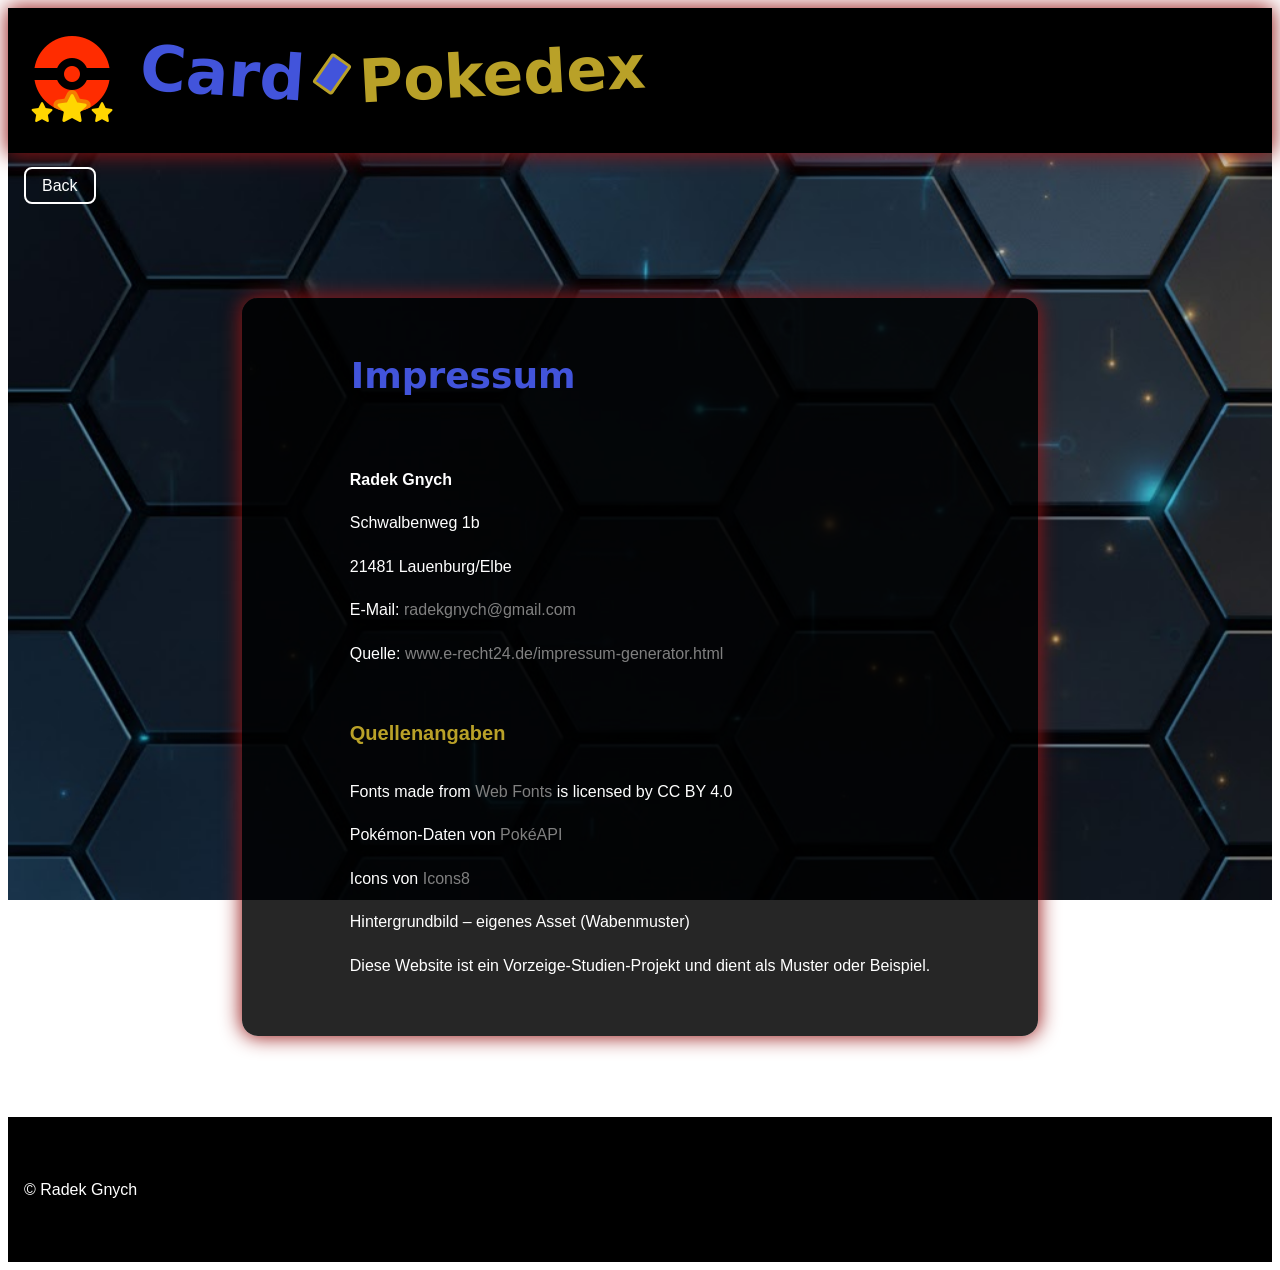
==== impressum.html @ dbd1a823 "Add Impressun and Readme" ====
<!DOCTYPE html>
<html lang="de">
<head>
    <meta charset="UTF-8">
    <meta name="viewport" content="width=device-width, initial-scale=1.0">
    <meta name="author" content="Radek Gnych">
    <meta name="keywords" content="HTML, CSS, JavaScript">
    <title>Impressum – Card-Pokedex</title>
    <link rel="icon" type="image/png" href="img/Favicon/Favicon-3-48.png">
    <link rel="shortcut icon" href="img/Favicon/Favicon-3-48.png" type="image/x-icon">
    <link rel="stylesheet" href="style/fonts.css">
    <link rel="stylesheet" href="style/styles.css">
    <link rel="stylesheet" href="style/impressum.css">
</head>
<body>
    <header class="page-header">
        <nav class="page-nav">
            <div class="logo-and-title">
                <img class="img-logo" src="img/icons8-insignia-3-color/icons8-insignia-3-96.png" alt="Nav-Logo">
                <div class="headline-content">
                    <h1 class="headline-title">
                        <span class="part-1">Card</span>
                        <span class="divider"></span>
                        <span class="part-2">Pokedex</span>
                    </h1>
                </div>
            </div>
            <a href="./index.html" class="back-link">Back</a>
        </nav>
    </header>

    <main class="page-main">
        <div class="main-content">
            <div class="impressum-container">
                <table class="table_impressum">
                    <tr>
                        <th>
                            <h1 class="h1_impressum">Impressum</h1>
                        </th>
                    </tr>
                    <tr>
                        <td><strong>Radek Gnych</strong></td>
                    </tr>
                    <tr>
                        <td>Schwalbenweg 1b</td>
                    </tr>
                    <tr>
                        <td>21481 Lauenburg/Elbe</td>
                    </tr>
                    <tr>
                        <td>
                            E-Mail:
                            <a class="source" href="mailto:radekgnych@gmail.com" id="mail">radekgnych@gmail.com</a>
                        </td>
                    </tr>
                    <tr>
                        <td>
                            Quelle:
                            <a class="source" href="https://www.e-recht24.de/impressum-generator.html">
                                www.e-recht24.de/impressum-generator.html
                            </a>
                        </td>
                    </tr>

                    <tr>
                        <td>
                            <h3>Quellenangaben</h3>
                        </td>
                    </tr>
                    <tr>
                        <td>
                            Fonts made from
                            <a class="source" href="http://www.onlinewebfonts.com">Web Fonts</a>
                            is licensed by CC BY 4.0
                        </td>
                    </tr>
                    <tr>
                        <td>
                            Pokémon-Daten von
                            <a class="source" href="https://pokeapi.co/">PokéAPI</a>
                        </td>
                    </tr>
                    <tr>
                        <td>
                            Icons von
                            <a class="source" href="https://icons8.com/">Icons8</a>
                        </td>
                    </tr>
                    <tr>
                        <td>Hintergrundbild – eigenes Asset (Wabenmuster)</td>
                    </tr>
                    <tr>
                        <td>Diese Website ist ein Vorzeige-Studien-Projekt und dient als Muster oder Beispiel.</td>
                    </tr>
                </table>
            </div>
        </div>
    </main>

    <footer class="page-footer">
        <div class="footer-content">
            <span class="footer-index"> &copy; Radek Gnych </span>
        </div>
    </footer>
</body>
</html>
---- style/fonts.css ----
h1 {

    display: flex;
    font-family: "Boldonse", system-ui;
    font-weight: bold;
    align-items: center;
    text-transform: none;
    margin-top: 6px;

}

.part-1 {

    color: var(--headline-color1);
    font-size: 63px;
    font-weight: bolder;
    transform: rotate(4deg);
}

.part-2 {

    color: var(--headline-color2);
    font-weight: bolder;
    transform: rotate(-3deg);
    font-size: 60px;
}

.divider {

    width: 18px;
    height: 30px;
    background-color: var(--headline-color1);
    margin: 0 15px;
    transform: rotate(35deg);
    border: 3px solid;
    color: var(--headline-color2);
    border-radius: 3px;
    display: inline-block;
    box-shadow: 2px 2px 5px rgba(0, 0, 0, 0.2);
}

@media(max-width:999px) {

    .part-1 {

        font-size: 45px;
    }

    .part-2 {

        font-size: 40px;
    }

    .divider {

        width: 10px;
        height: 20px;
    }

}

@media(max-width:767px) {

    .part-1 {

        font-size: 40px;
    }

    .part-2 {


        font-size: 38px;
    }

    .divider {

        width: 10px;
        height: 20px;
    }
}
---- style/styles.css ----
@font-face {

    font-family: "Ubuntu", sans-serif;
    src: url(./fonts/Ubuntu/Ubuntu-Regular.ttf);
    src: url(./fonts/Ubuntu/Ubuntu-Bold.ttf);
    src: url(./fonts/Ubuntu/Ubuntu-BoldItalic.ttf);
    src: url(./fonts/Ubuntu/Ubuntu-Italic.ttf);
    src: url(./fonts/Ubuntu/Ubuntu-Light.ttf);
    src: url(./fonts/Ubuntu/Ubuntu-LightItalic.ttf);
    src: url(./fonts/Ubuntu/Ubuntu-Medium.ttf);
    src: url(./fonts/Ubuntu/Ubuntu-MediumItalic.ttf);

}

@font-face {

    font-family: "Boldonse", system-ui;
    src: url(./fonts/Boldonse/Boldonse-Regular.ttf);
}

:root {

    --headline-color1: rgb(66, 84, 219);
    --headline-color2: rgb(185, 161, 40);
    --logo-color-red: rgba(255, 44, 0);
    --color-white: rgba(255, 255, 255);
    --color-black: rgba(0, 0, 0);

}

html {

    scroll-behavior: smooth;
    margin: 0;
    box-sizing: border-box;
    font-family: "Ubuntu", sans-serif;
    flex: 1;
}

.page-header {

    position: relative;
    width: 100%;
    display: flex;
    justify-content: center;
    height: 145px;
    background-color: var(--color-black);
    box-shadow: 0px 0px 20px 1px rgb(151, 21, 21);
    box-sizing: border-box;
    z-index: 3;
}

.page-nav {

    max-width: 1440px;
    width: 100%;
    box-sizing: border-box;
    margin-left: 16px;
    margin-right: 16px;

}

.logo-and-title {

    display: flex;
    align-items: center;
    gap: 20px;

}

.headline-content {

    width: 100%;
    height: 145px;
    display: flex;
    align-items: center;
    justify-content: space-between;

}

.img-logo {

    width: 96px;
    height: 96px;
    margin-bottom: 10px;
}

form {

    padding-top: 30px;
}

.foundlist-Button {
    font-size: 30px;
    cursor: pointer;
     background-color: #FF3D00;
}



input {
    box-sizing: border-box;
    height: 30px;
    width: 200px;
    font-family: "Ubuntu", sans-serif;
    font-size: 16px;
    margin-right: 16px;
    flex: 1;
}

.search-button {

    width: 80px;
    height: 40px;
    margin-top: 64px;
    margin-bottom: 0px;
    white-space: nowrap;
    border-radius: 16px;
    border-width: 5px;
    font-size: 16px;
    font-family: "Ubuntu", sans-serif;

}

.speech-bubble {
    display: none;
    position: absolute;
    top: 0;
    right: 0;
    background: #ffffff;
    color: #212529;
    border: 2px solid #0d6efd;
    border-radius: 10px;
    padding: 12px 16px;
    font-size: 16px;
    width: 320px;
    opacity: 0;
    transform: translateY(-20px);
    transition: transform 0.1s ease-in-out;
    z-index: 100;
}

.speech-bubble.show {
    display: block;
    opacity: 1;
    transform: translateY(0);
    animation: errormove 1s 1 forwards
}

@keyframes errormove {

    from {
        top: -50px;
    }

    to {
        top: 120px;
    }

}

.page-body {

    margin: 0;
    font-family: "Ubuntu", sans-serif;
    flex: 1;

}

.modal-open {
    overflow: hidden;
    padding-right: 15px;
}

.page-main {

    width: 100%;
    flex: 1;
    min-height: 100vh;
    background-size: cover;
    background-image: url("/img/honyComb2.png");
    object-fit: cover;
    background-attachment: fixed;
    display: flex;
    align-items: center;
    justify-content: center;
    padding-top: 64px;

}

.main-content {

    width: 100%;
    max-width: 1440px;
}

.all-thumbnails {

    max-width: 100%;
    display: flex;
    flex-wrap: wrap;
    justify-content: center;
    align-items: center;
    gap: 32px;
    margin: 0;
    box-sizing: border-box;
    margin-left: 16px;
    margin-right: 16px;

}

.singel-thumbnail {

    width: 180px;
    height: 180px;
    display: flex;
    flex-direction: column;
    object-fit: cover;
    border-radius: 16px;
    border-style: solid;
    border-color: var(--color-white);
    box-shadow: 5px 5px 8px 0px var(--link_and_img-color);
    cursor: pointer;

}

.singel-thumbnail:hover {

    transform: scale(1.1);
    box-shadow: 0px 0px 20px 1px rgba(151, 21, 21);

}

.thumbnail-name-container {

    display: flex;
    justify-content: center;
    margin-left: 4px;
    flex: 1;
    box-sizing: border-box;

}

.thumbnail-typeNames-img {

    display: flex;
    align-items: center;
    justify-content: space-between;
    margin-bottom: 16px;
}

.thumbnail-name {

    margin-top: 24px;
    font-family: "Ubuntu", sans-serif;
    margin-bottom: 30px;

}

.pkName {

    font-family: "Ubuntu", sans-serif;
    font-size: 22px;
    font-weight: bold;
    color: var(--color-black);

}

.pk-types {

    display: flex;
    flex-direction: column;
    align-items: flex-start;
    justify-content: flex-start;
    box-sizing: border-box;
    flex: 1;


}

.thumbnail-images {

    width: 64px;
    height: 64px;
    margin-right: 8px;
}

.thumbnail-images:hover {

    transform: scale(1.3);
    transform: rotate(360deg);
    transition: 0.7s;

}

.pkType-name1 {

    width: 80px;
    background-color: rgba(255, 255, 255, 0.3);
    border-radius: 25px;
    padding: 2px 6px 2px 6px;
    margin-bottom: 8px;
    color: var(--color-black);
    font-family: "Ubuntu", sans-serif;
    font-size: 16px;
    font-weight: 400;
}

.pkType-name2 {
    width: 80px;
    background-color: rgba(255, 255, 255, 0.3);
    border-radius: 25px;
    padding: 2px 6px 2px 6px;
    margin-bottom: 8px;
    color: var(--color-black);
    font-family: "Ubuntu", sans-serif;
    font-size: 16px;
    font-weight: 400;
}

.unset-pkTypeName2Style-bg {

    background-color: unset !important;

}

.load-more-container {

    display: flex;
    justify-content: center;
    align-items: center;

}

.load-more-button {
    width: 200px;
    height: 40px;
    margin-top: 64px;
    margin-bottom: 64px;
    white-space: nowrap;
    border-radius: 16px;
    border-width: 5px;
    cursor: pointer;

}

.page-footer {

    width: 100%;
    display: flex;
    justify-content: center;
    height: 145px;
    background-color: var(--color-black);
    box-shadow: 0px 5px -20px 5px rgb(151, 21, 21);
}

.footer-content {

    max-width: 1440px;
    width: 100%;
    display: flex;
    justify-content: space-between;
    align-items: center;
    margin: 16px;
    box-sizing: border-box;

}

.footer-index {

    font-family: "Ubuntu", sans-serif;
    font-size: 16px;
    color: var(--color-white);
}

.impressum-link {
    color: var(--color-white);
    text-decoration: none;
    cursor: pointer;
    font-family: "Ubuntu", sans-serif;
    font-size: 16px;
}

.impressum-link:hover {
    text-decoration: underline;
}

@media(max-width:999px) {
    .img-logo {

        width: 56px;
        height: 56px;
    }

    input {

        max-width: 200px;
        height: 30px;

    }
}

@media(max-width:799px) {}

@media(max-width:767px) {

    .headline-title {

        margin: 0;
        padding-bottom: 8px;
    }

    .headline-content {

        width: 100%;
        height: 145px;
        display: flex;
        flex-direction: column;
        align-items: center;
        justify-content: flex-end;
    }

    form {

        padding: 0;
        white-space: nowrap
    }


    .search-button {
        width: 80px;
        height: 40px;
        margin-top: 0px;
        margin-bottom: 6px;

        white-space: nowrap;
        border-radius: 16px;
        border-width: 5px;
        font-size: 14px;

    }

}

@media(max-width:430px) {

    .search-button {
        width: 70px;
        height: 37px;
        margin-top: 0px;
        margin-bottom: 6px;
        white-space: nowrap;
        border-radius: 24px;
        border-width: 5px;
        font-size: 14px;

    }

    input {

        margin-right: 8px;
    }

    .img-logo {
        display: none;
        width: 56px;
        height: 56px;
    }


    .part-1 {

        font-size: 36px;
    }

    .part-2 {


        font-size: 34px;
    }

    .divider {

        width: 10px;
        height: 20px;
    }

}
---- style/impressum.css ----
.table_impressum {
    display: flex;
    align-items: center;
    flex-direction: column;
    width: 100%;
}

.h1_impressum {
    margin-bottom: 60px;
    display: flex;
    font-family: "Boldonse", system-ui;
    font-size: 36px;
    color: var(--headline-color1);
}

.impressum-container {
    max-width: 700px;
    width: 100%;
    background-color: rgba(0, 0, 0, 0.85);
    border-radius: 16px;
    padding: 48px;
    box-shadow: 0px 0px 20px 1px rgb(151, 21, 21);
    margin: 0 auto;
}

.impressum-container td {
    padding: 8px 0;
    font-size: 16px;
    line-height: 1.6;
    color: var(--color-white);
    font-family: "Ubuntu", sans-serif;
}

.impressum-container h3 {
    font-family: "Ubuntu", sans-serif;
    font-size: 20px;
    color: var(--headline-color2);
    margin-top: 32px;
    margin-bottom: 12px;
}

.source {
    color: gray;
    text-decoration: none;
}

.source:hover {
    color: brown;
}

.back-link {
    color: var(--color-white);
    text-decoration: none;
    font-size: 16px;
    font-family: "Ubuntu", sans-serif;
    border: 2px solid var(--color-white);
    border-radius: 8px;
    padding: 8px 16px;
    position: relative;
    top: 24px;
    transition: background-color 0.3s, color 0.3s;
    cursor: pointer;
}

.back-link:hover {
    background-color: var(--color-white);
    color: var(--color-black);
}

@media (max-width: 600px) {
    .impressum-container {
        padding: 24px;
    }

    .h1_impressum {
        font-size: 28px;
    }

    .back-link {
        font-size: 14px;
        padding: 6px 12px;
    }
}
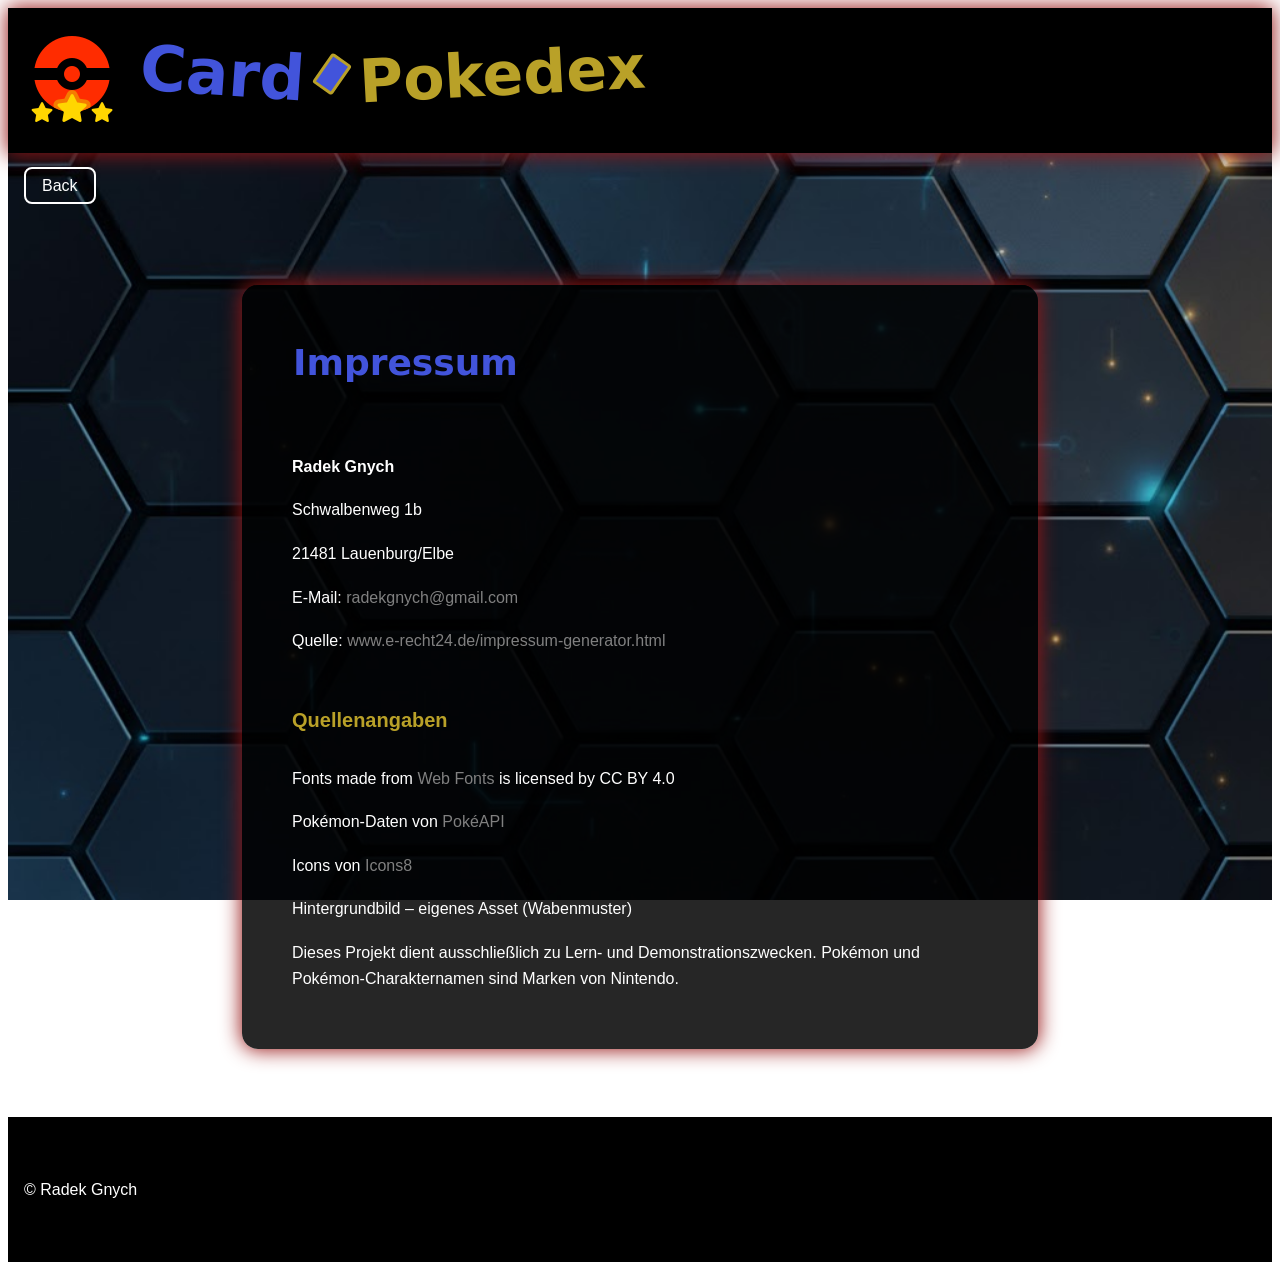
==== commit 1682feba: "chenage impressum Text" ====
--- a/impressum.html
+++ b/impressum.html
@@ -90,7 +90,7 @@
                         <td>Hintergrundbild – eigenes Asset (Wabenmuster)</td>
                     </tr>
                     <tr>
-                        <td>Diese Website ist ein Vorzeige-Studien-Projekt und dient als Muster oder Beispiel.</td>
+                        <td>Dieses Projekt dient ausschließlich zu Lern- und Demonstrationszwecken. Pokémon und Pokémon-Charakternamen sind Marken von Nintendo.</td>
                     </tr>
                 </table>
             </div>
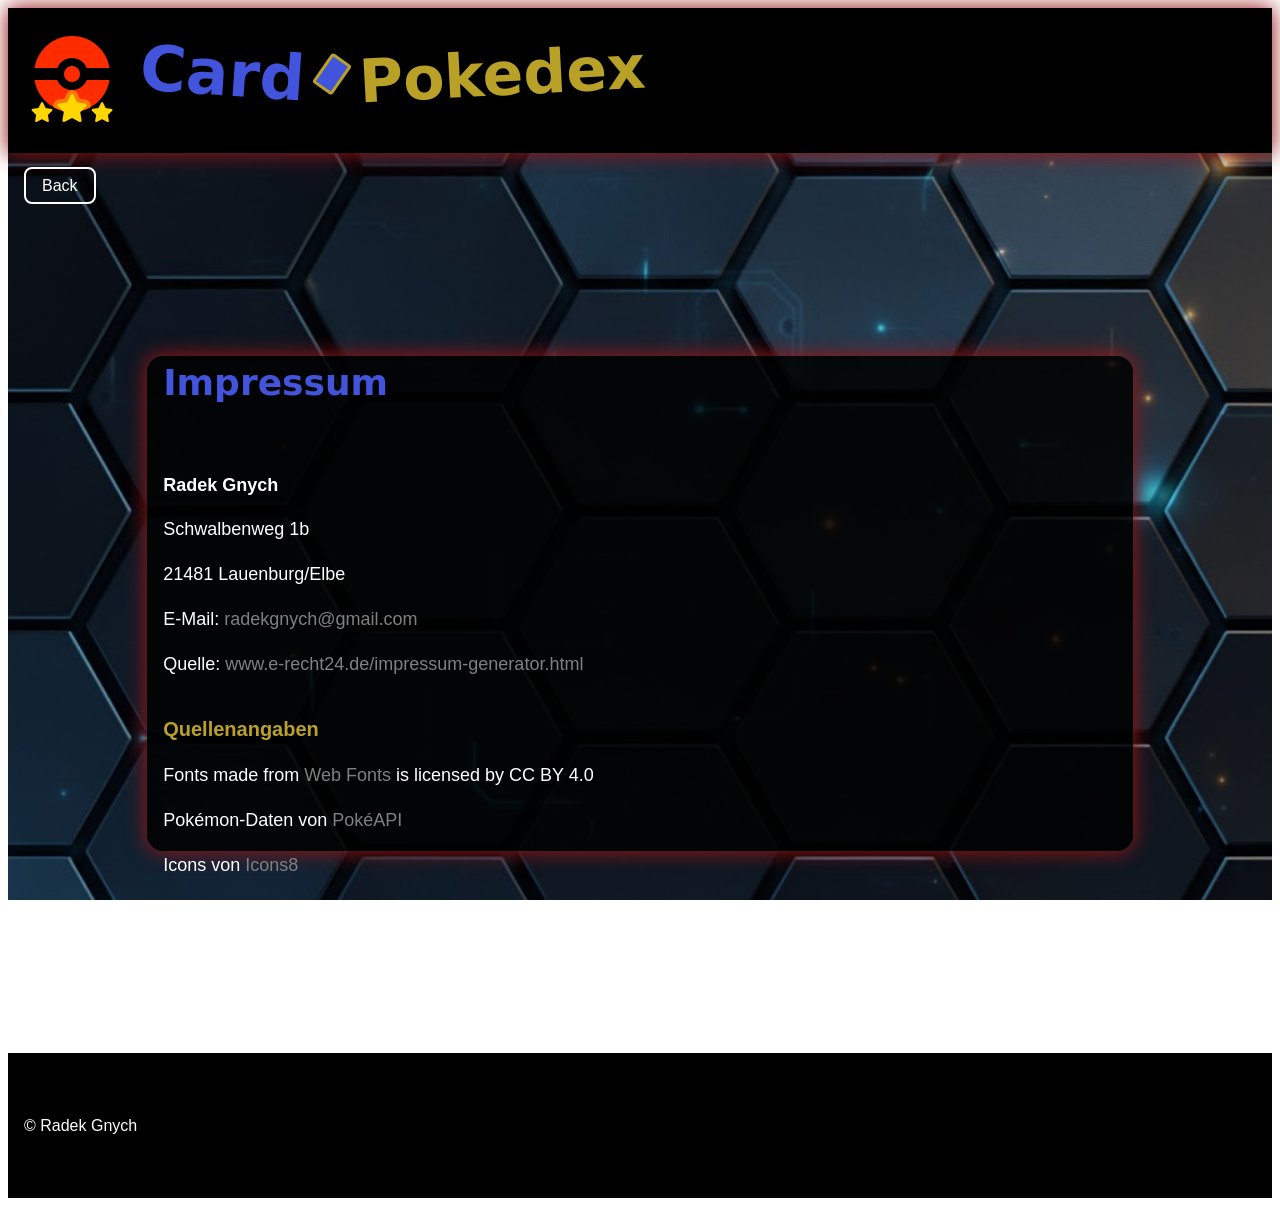
==== commit c27fbc18: "fix impressum bug" ====
--- a/impressum.html
+++ b/impressum.html
@@ -29,71 +29,22 @@
         </nav>
     </header>
 
-    <main class="page-main">
-        <div class="main-content">
-            <div class="impressum-container">
-                <table class="table_impressum">
-                    <tr>
-                        <th>
-                            <h1 class="h1_impressum">Impressum</h1>
-                        </th>
-                    </tr>
-                    <tr>
-                        <td><strong>Radek Gnych</strong></td>
-                    </tr>
-                    <tr>
-                        <td>Schwalbenweg 1b</td>
-                    </tr>
-                    <tr>
-                        <td>21481 Lauenburg/Elbe</td>
-                    </tr>
-                    <tr>
-                        <td>
-                            E-Mail:
-                            <a class="source" href="mailto:radekgnych@gmail.com" id="mail">radekgnych@gmail.com</a>
-                        </td>
-                    </tr>
-                    <tr>
-                        <td>
-                            Quelle:
-                            <a class="source" href="https://www.e-recht24.de/impressum-generator.html">
-                                www.e-recht24.de/impressum-generator.html
-                            </a>
-                        </td>
-                    </tr>
+    <main class="page-main-impressum">
+        <div class="impressum-container">
+            <h1 class="h1_impressum">Impressum</h1>
 
-                    <tr>
-                        <td>
-                            <h3>Quellenangaben</h3>
-                        </td>
-                    </tr>
-                    <tr>
-                        <td>
-                            Fonts made from
-                            <a class="source" href="http://www.onlinewebfonts.com">Web Fonts</a>
-                            is licensed by CC BY 4.0
-                        </td>
-                    </tr>
-                    <tr>
-                        <td>
-                            Pokémon-Daten von
-                            <a class="source" href="https://pokeapi.co/">PokéAPI</a>
-                        </td>
-                    </tr>
-                    <tr>
-                        <td>
-                            Icons von
-                            <a class="source" href="https://icons8.com/">Icons8</a>
-                        </td>
-                    </tr>
-                    <tr>
-                        <td>Hintergrundbild – eigenes Asset (Wabenmuster)</td>
-                    </tr>
-                    <tr>
-                        <td>Dieses Projekt dient ausschließlich zu Lern- und Demonstrationszwecken. Pokémon und Pokémon-Charakternamen sind Marken von Nintendo.</td>
-                    </tr>
-                </table>
-            </div>
+            <p><strong>Radek Gnych</strong></p>
+            <p>Schwalbenweg 1b</p>
+            <p>21481 Lauenburg/Elbe</p>
+            <p>E-Mail: <a class="source" href="mailto:radekgnych@gmail.com">radekgnych@gmail.com</a></p>
+            <p>Quelle: <a class="source" href="https://www.e-recht24.de/impressum-generator.html">www.e-recht24.de/impressum-generator.html</a></p>
+
+            <h3>Quellenangaben</h3>
+            <p>Fonts made from <a class="source" href="http://www.onlinewebfonts.com">Web Fonts</a> is licensed by CC BY 4.0</p>
+            <p>Pokémon-Daten von <a class="source" href="https://pokeapi.co/">PokéAPI</a></p>
+            <p>Icons von <a class="source" href="https://icons8.com/">Icons8</a></p>
+            <p>Hintergrundbild – eigenes Asset (Wabenmuster)</p>
+            <p>Diese Website ist ein Vorzeige-Studien-Projekt und dient als Muster oder Beispiel.</p>
         </div>
     </main>
 
--- a/style/impressum.css
+++ b/style/impressum.css
@@ -1,34 +1,49 @@
-.table_impressum {
+/* Impressum-Seite Styles */
+
+.page-main-impressum {
+    width: 100%;
+    flex: 1;
+    min-height: 100vh;
+    background-size: cover;
+    background-image: url("/img/honyComb2.png");
+    object-fit: cover;
+    background-attachment: fixed;
     display: flex;
     align-items: center;
-    flex-direction: column;
-    width: 100%;
+    justify-content: center;
+    padding: 64px 16px;
+    box-sizing: border-box;
 }
 
 .h1_impressum {
     margin-bottom: 60px;
-    display: flex;
     font-family: "Boldonse", system-ui;
     font-size: 36px;
     color: var(--headline-color1);
 }
 
 .impressum-container {
-    max-width: 700px;
-    width: 100%;
+    width: 80%;
+    
+    height: 55dvh;
+    max-width: 90%;
+    padding-left: 16px;
     background-color: rgba(0, 0, 0, 0.85);
     border-radius: 16px;
-    padding: 48px;
     box-shadow: 0px 0px 20px 1px rgb(151, 21, 21);
-    margin: 0 auto;
-}
-
-.impressum-container td {
+    box-sizing: border-box;
+}
+
+.impressum-container p {
     padding: 8px 0;
-    font-size: 16px;
+    margin: 0;
+    font-size: 18px;
     line-height: 1.6;
     color: var(--color-white);
     font-family: "Ubuntu", sans-serif;
+    word-break: break-word;
+    overflow-wrap: break-word;
+
 }
 
 .impressum-container h3 {
@@ -42,6 +57,7 @@
 .source {
     color: gray;
     text-decoration: none;
+    word-break: break-all;
 }
 
 .source:hover {
@@ -60,6 +76,8 @@
     top: 24px;
     transition: background-color 0.3s, color 0.3s;
     cursor: pointer;
+    white-space: nowrap;
+    flex-shrink: 0;
 }
 
 .back-link:hover {
@@ -67,17 +85,209 @@
     color: var(--color-black);
 }
 
+/* ===== Responsive ===== */
+
+/* Tablet */
+@media (max-width: 820px) {
+    .impressum-container {
+        padding: 36px;
+    }
+
+    .h1_impressum {
+        font-size: 32px;
+        margin-bottom: 48px;
+    }
+
+    .impressum-container p {
+        font-size: 16px;
+    }
+
+    .impressum-container h3 {
+        font-size: 20px;
+    }
+
+    .back-link {
+        font-size: 16px;
+        padding: 7px 14px;
+        top: 20px;
+    }
+
+    .logo-and-title .part-1 {
+        font-size: 24px;
+    }
+
+    .logo-and-title .part-2 {
+        font-size: 22px;
+    }
+
+    .img-logo {
+        width: 56px;
+        height: 56px;
+    }
+}
+
+/* Kleines Tablet / großes Handy */
 @media (max-width: 600px) {
     .impressum-container {
         padding: 24px;
     }
 
     .h1_impressum {
-        font-size: 28px;
-    }
-
-    .back-link {
-        font-size: 14px;
+        font-size: 26px;
+        margin-bottom: 36px;
+    }
+
+    .impressum-container p {
+        font-size: 16px;
+        padding: 6px 0;
+    }
+
+    .impressum-container h3 {
+        font-size: 20px;
+        margin-top: 24px;
+        margin-bottom: 8px;
+    }
+
+    .back-link {
+        font-size: 16px;
         padding: 6px 12px;
+        top: 16px;
+    }
+
+    .logo-and-title .part-1 {
+        font-size: 20px;
+    }
+
+    .logo-and-title .part-2 {
+        font-size: 18px;
+    }
+
+    .divider {
+        width: 3px;
+        height: 16px;
+    }
+}
+
+/* Handy */
+@media (max-width: 430px) {
+    .impressum-container {
+        padding: 16px;
+        border-radius: 12px;
+    }
+
+    .h1_impressum {
+        font-size: 22px;
+        margin-bottom: 28px;
+    }
+    
+
+    .impressum-container p {
+        font-size: 16px;
+        padding: 5px 0;
+        line-height: 1.4;
+    }
+
+    .impressum-container h3 {
+        font-size: 20px;
+        margin-top: 20px;
+        margin-bottom: 6px;
+    }
+
+    .back-link {
+        font-size: 16px;
+        padding: 5px 10px;
+        top: 48px;
+    }
+
+    .page-header {
+        height: auto;
+        padding: 12px 0;
+    }
+
+    .logo-and-title .headline-title {
+        margin: 0;
+        padding-bottom: 4px;
+    }
+
+    .logo-and-title .part-1 {
+        font-size: 18px;
+    }
+
+    .logo-and-title .part-2 {
+        font-size: 16px;
+    }
+
+    .divider {
+        width: 2px;
+        height: 14px;
+    }
+
+    .img-logo {
+        width: 40px;
+        height: 40px;
+    }
+}
+
+/* Sehr kleines Handy (bis 300px) */
+@media (max-width: 300px) {
+    .page-nav {
+        flex-direction: column;
+        gap: 8px;
+        align-items: center;
+    }
+
+    .impressum-container {
+        padding: 12px;
+        border-radius: 8px;
+    }
+
+    .h1_impressum {
+        font-size: 24px;
+        margin-bottom: 20px;
+    }
+
+    .impressum-container p {
+        font-size: 16px;
+        padding: 4px 0;
+        line-height: 1.3;
+    }
+
+    .impressum-container h3 {
+        font-size: 20px;
+        margin-top: 16px;
+        margin-bottom: 4px;
+    }
+
+    .back-link {
+        font-size: 16px;
+        padding: 4px 8px;
+        top: 8px;
+        border-width: 1px;
+    }
+
+    .logo-and-title {
+        gap: 8px;
+    }
+
+    .logo-and-title .part-1 {
+        font-size: 16px;
+    }
+
+    .logo-and-title .part-2 {
+        font-size: 16px;
+    }
+
+    .divider {
+        width: 2px;
+        height: 10px;
+    }
+
+    .img-logo {
+        width: 28px;
+        height: 28px;
+    }
+
+    .footer-index {
+        font-size: 16px;
     }
 }
